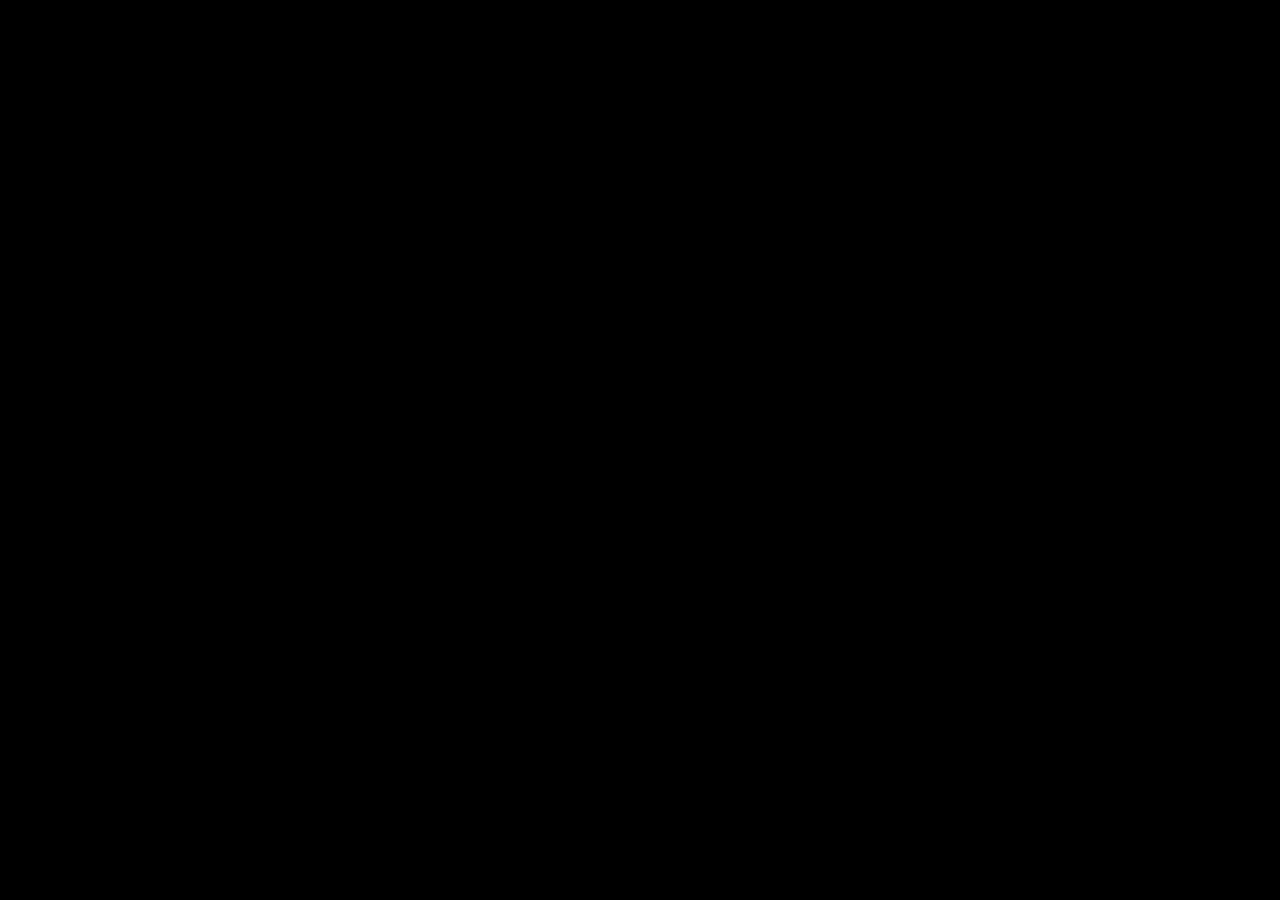
==== index.html @ 447814a0 "Fixed initial event listener again" ====
<!DOCTYPE html>
<head>
    <meta charset="utf-8">
    <title>_atlas73 Homepage</title>
    <meta name="description" content="The main page.">
    <meta name="viewport" content="width=device-width, initial-scale=1">
    <link rel="icon" type="image/png" href="images/websiteFavicon.png">
    <link rel="stylesheet" href="stylesheets/main.css">
</head>
<body>
    <script async src="scripts/teletype.js"></script>
    <pre class="mainTeletype mainText" style="margin: 0; font-size: 32px" text="_ATLAS73"></pre>
    <pre class="mainTeletype mainText" style="margin-top: 16px; padding-left: 2em; text-indent: -2em;" text=
            "Self-proclaimed : Computer Engineer / Programmer / Mathematician / STEM Enthusiast \SPEC0"
            SPEC0="<span style='font-size:16px'>(and procrastinator)</span>"></pre>
    <br>
    <br>
    <br>
    <pre class="mainTeletype mainText menuItem" text="<ABOUT ME>"></pre>
    <pre class="mainTeletype mainText menuItem" style="margin-top: 48px"text="<BLOGS AND PROJECTS>"></pre>
</body>
---- stylesheets/main.css ----
body {
    background-color: black;
}

/*.mainTeletype {*/
/*    overflow: hidden;*/
/*    animation:*/
/*        typing 1s steps(32, end);*/
/*}*/

.mainText {
    color: #eeeeee;
    font-size: 24px;
    font-family: "CommodoreSystem", monospace;
    white-space: pre-wrap;
}

.menuItem:hover {
    background-color: #eeeeee;
    color: black;
}

/*@keyframes typing {*/
/*    from { width: 0 }*/
/*    to { width: 100% }*/
/*}*/

@font-face {
    font-family: 'CommodoreSystem';
    src:url('../fonts/C64_Pro_Mono-STYLE.woff') format('woff'),
    url("../fonts/C64_Pro_Mono-STYLE.woff2") format("woff2"),
    url("../fonts/C64_Pro_Mono-STYLE.ttf") format("truetype");
    url('fonts/C64_Pro_Mono-STYLE.eot') format("embedded-opentype"),
    url('fonts/C64_Pro_Mono-STYLE.otf') format('opentype');
    font-weight: normal;
    font-style: normal;
}
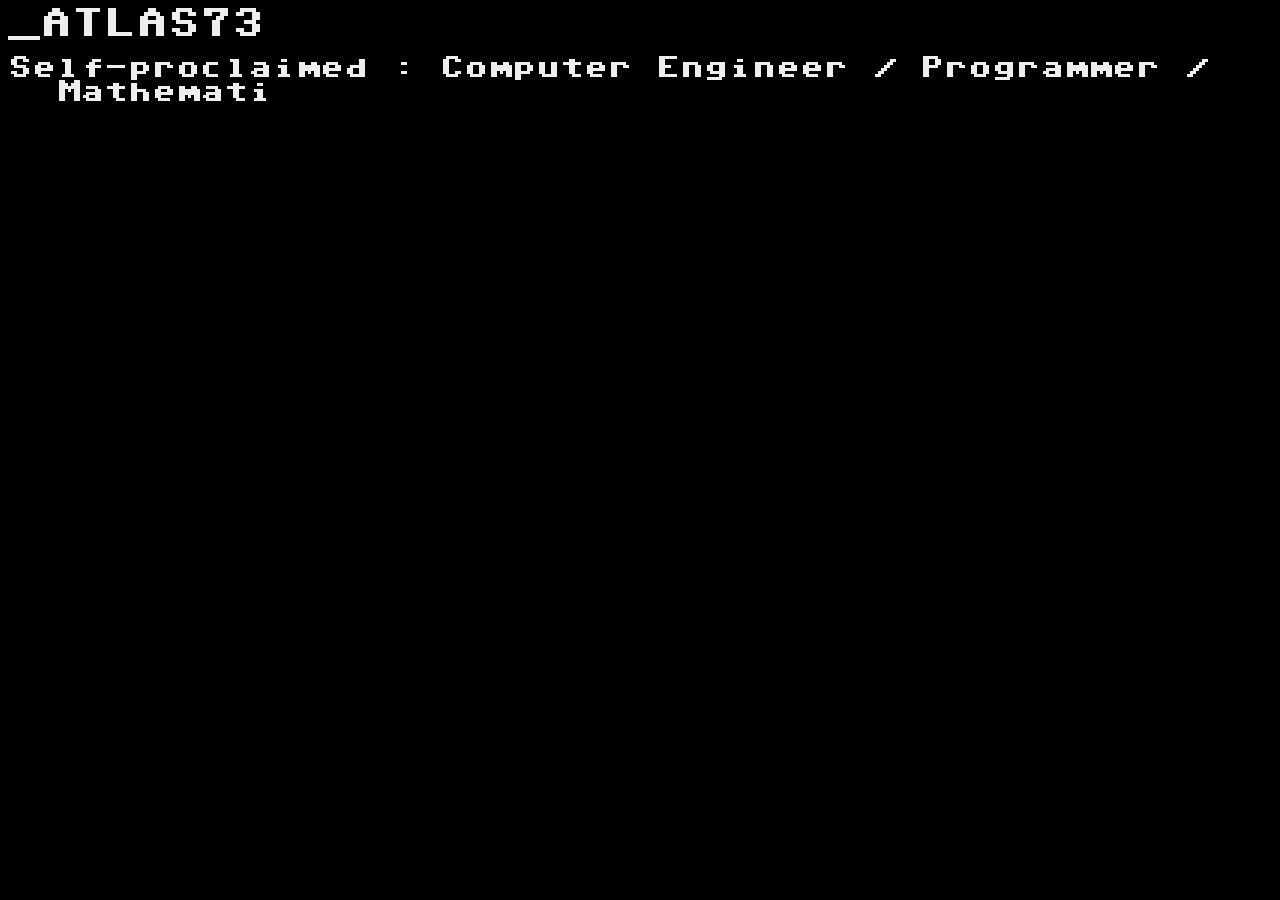
==== commit d19f73da: "Fixed initial event listener finally" ====
--- a/index.html
+++ b/index.html
@@ -8,7 +8,6 @@
     <link rel="stylesheet" href="stylesheets/main.css">
 </head>
 <body>
-    <script async src="scripts/teletype.js"></script>
     <pre class="mainTeletype mainText" style="margin: 0; font-size: 32px" text="_ATLAS73"></pre>
     <pre class="mainTeletype mainText" style="margin-top: 16px; padding-left: 2em; text-indent: -2em;" text=
             "Self-proclaimed : Computer Engineer / Programmer / Mathematician / STEM Enthusiast \SPEC0"
@@ -18,4 +17,6 @@
     <br>
     <pre class="mainTeletype mainText menuItem" text="<ABOUT ME>"></pre>
     <pre class="mainTeletype mainText menuItem" style="margin-top: 48px"text="<BLOGS AND PROJECTS>"></pre>
+
+    <script async src="scripts/teletype.js"></script>
 </body>
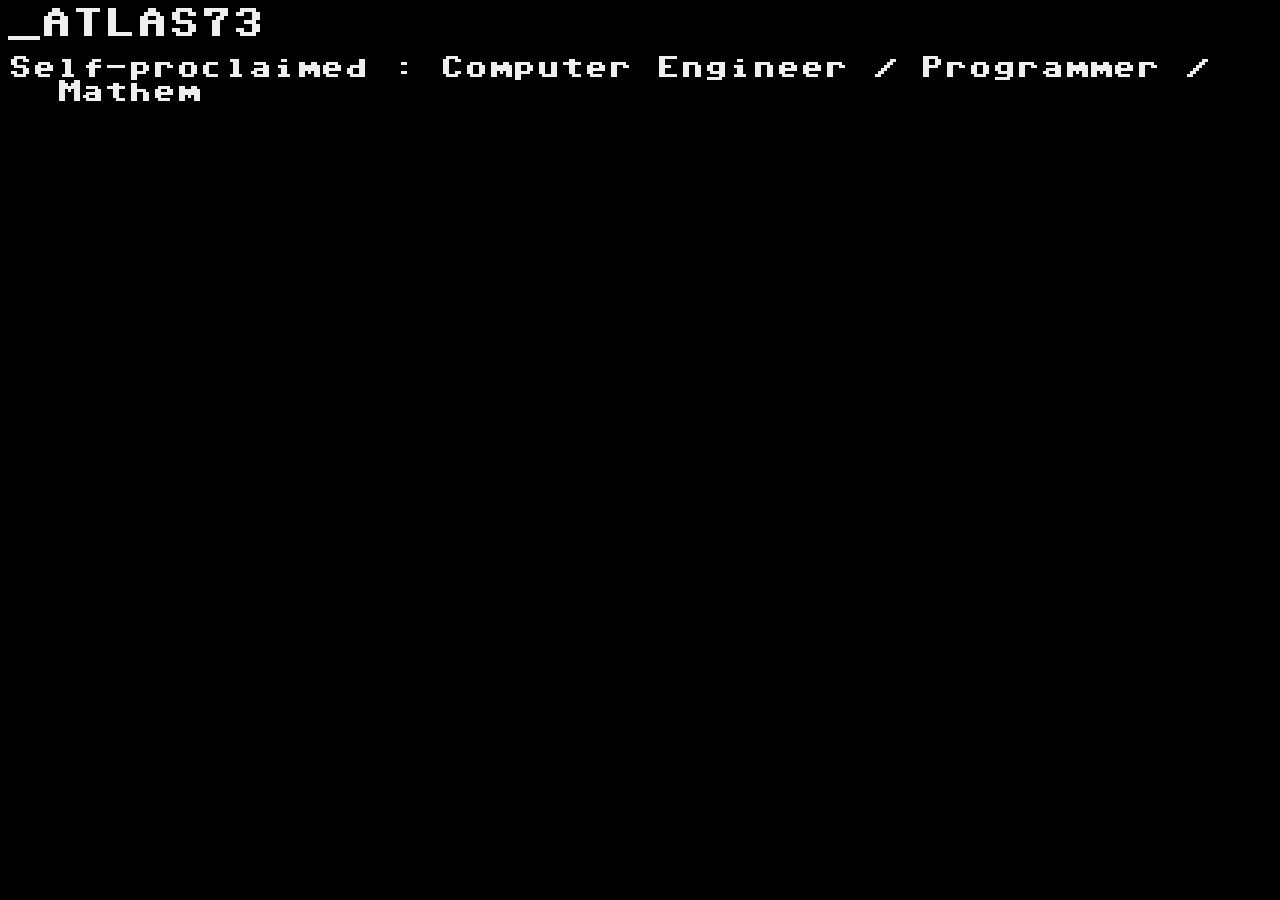
==== commit f67d4455: "Prepared for links" ====
--- a/index.html
+++ b/index.html
@@ -15,8 +15,8 @@
     <br>
     <br>
     <br>
-    <pre class="mainTeletype mainText menuItem" text="<ABOUT ME>"></pre>
-    <pre class="mainTeletype mainText menuItem" style="margin-top: 48px"text="<BLOGS AND PROJECTS>"></pre>
+    <a href="https://www.youtube.com/watch?v=dQw4w9WgXcQ" target="_blank" class="mainTeletype mainText menuItem" text="<ABOUT ME>" style="width: 100%; display: block"></a>
+    <a href="https://www.youtube.com/watch?v=dQw4w9WgXcQ" target="_blank" class="mainTeletype mainText menuItem" style="margin-top: 48px; width: 100%; display: block" text="<BLOGS AND PROJECTS>"></a>
 
     <script async src="scripts/teletype.js"></script>
 </body>
--- a/stylesheets/main.css
+++ b/stylesheets/main.css
@@ -1,5 +1,9 @@
 body {
     background-color: black;
+}
+
+a {
+    text-decoration: none;
 }
 
 /*.mainTeletype {*/
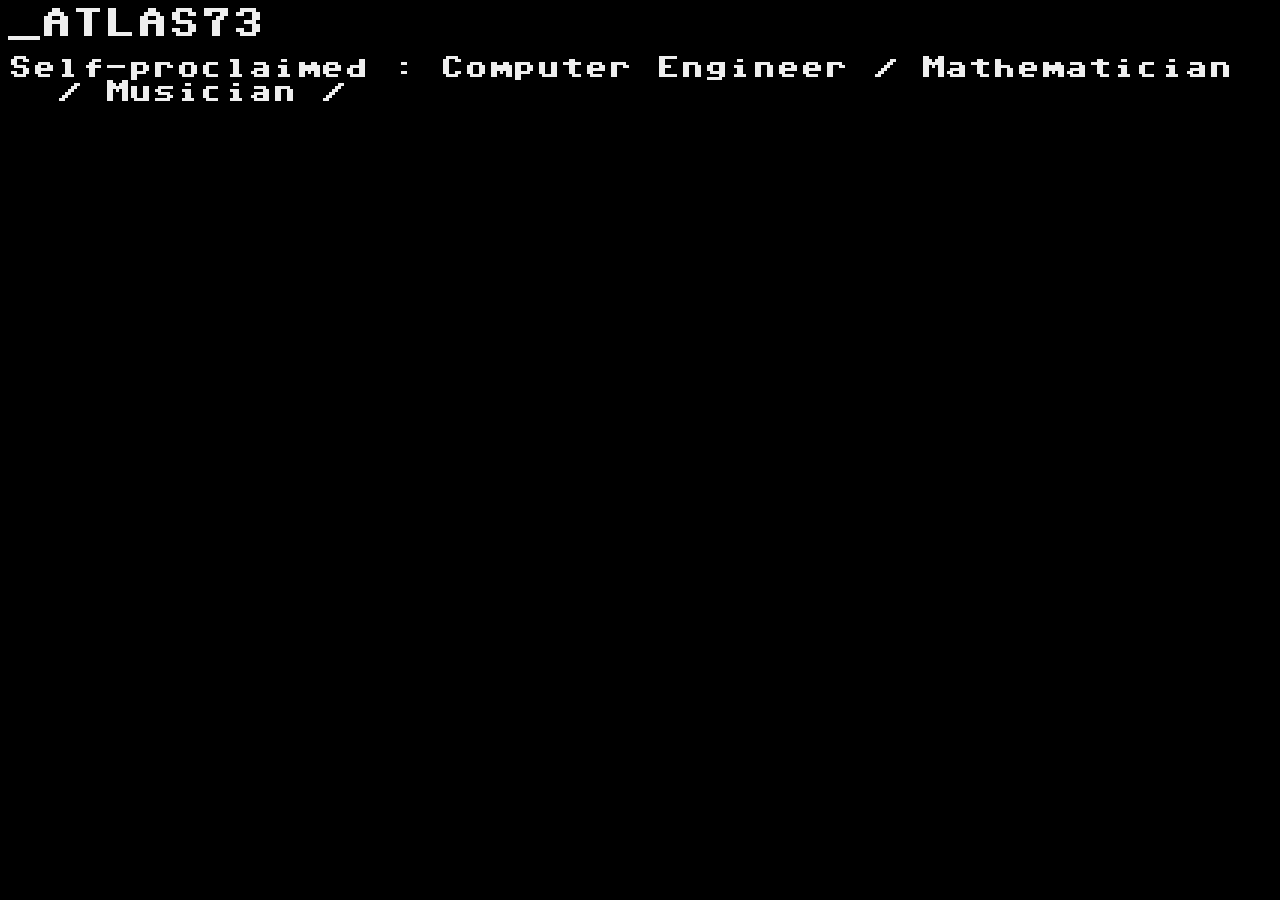
==== commit 988a166f: "Real stuff" ====
--- a/index.html
+++ b/index.html
@@ -10,13 +10,14 @@
 <body>
     <pre class="mainTeletype mainText" style="margin: 0; font-size: 32px" text="_ATLAS73"></pre>
     <pre class="mainTeletype mainText" style="margin-top: 16px; padding-left: 2em; text-indent: -2em;" text=
-            "Self-proclaimed : Computer Engineer / Programmer / Mathematician / STEM Enthusiast \SPEC0"
+            "Self-proclaimed : Computer Engineer / Mathematician / Musician / Programmer / STEM Enthusiast \SPEC0"
             SPEC0="<span style='font-size:16px'>(and procrastinator)</span>"></pre>
     <br>
     <br>
     <br>
-    <a href="https://www.youtube.com/watch?v=dQw4w9WgXcQ" target="_blank" class="mainTeletype mainText menuItem" text="<ABOUT ME>" style="width: 100%; display: block"></a>
-    <a href="https://www.youtube.com/watch?v=dQw4w9WgXcQ" target="_blank" class="mainTeletype mainText menuItem" style="margin-top: 48px; width: 100%; display: block" text="<BLOGS AND PROJECTS>"></a>
+    <a href="pages/about.html" target="_blank" class="mainTeletype mainText menuItem" text="<ABOUT ME>" style="width: 100%; display: block"></a>
+    <a href="pages/blogs.html" target="_blank" class="mainTeletype mainText menuItem" style="margin-top: 48px; width: 100%; display: block" text="<BLOGS>"></a>
+    <a href="pages/projects.html" target="_blank" class="mainTeletype mainText menuItem" style="margin-top: 48px; width: 100%; display: block" text="<PROJECTS>"></a>
 
     <script async src="scripts/teletype.js"></script>
 </body>
--- a/stylesheets/main.css
+++ b/stylesheets/main.css
@@ -31,11 +31,11 @@
 
 @font-face {
     font-family: 'CommodoreSystem';
-    src:url('../fonts/C64_Pro_Mono-STYLE.woff') format('woff'),
-    url("../fonts/C64_Pro_Mono-STYLE.woff2") format("woff2"),
-    url("../fonts/C64_Pro_Mono-STYLE.ttf") format("truetype");
-    url('fonts/C64_Pro_Mono-STYLE.eot') format("embedded-opentype"),
-    url('fonts/C64_Pro_Mono-STYLE.otf') format('opentype');
+    src:url('/fonts/C64_Pro_Mono-STYLE.woff') format('woff'),
+    url("/fonts/C64_Pro_Mono-STYLE.woff2") format("woff2"),
+    url("/fonts/C64_Pro_Mono-STYLE.ttf") format("truetype");
+    url('/fonts/C64_Pro_Mono-STYLE.eot') format("embedded-opentype"),
+    url('/fonts/C64_Pro_Mono-STYLE.otf') format('opentype');
     font-weight: normal;
     font-style: normal;
 }
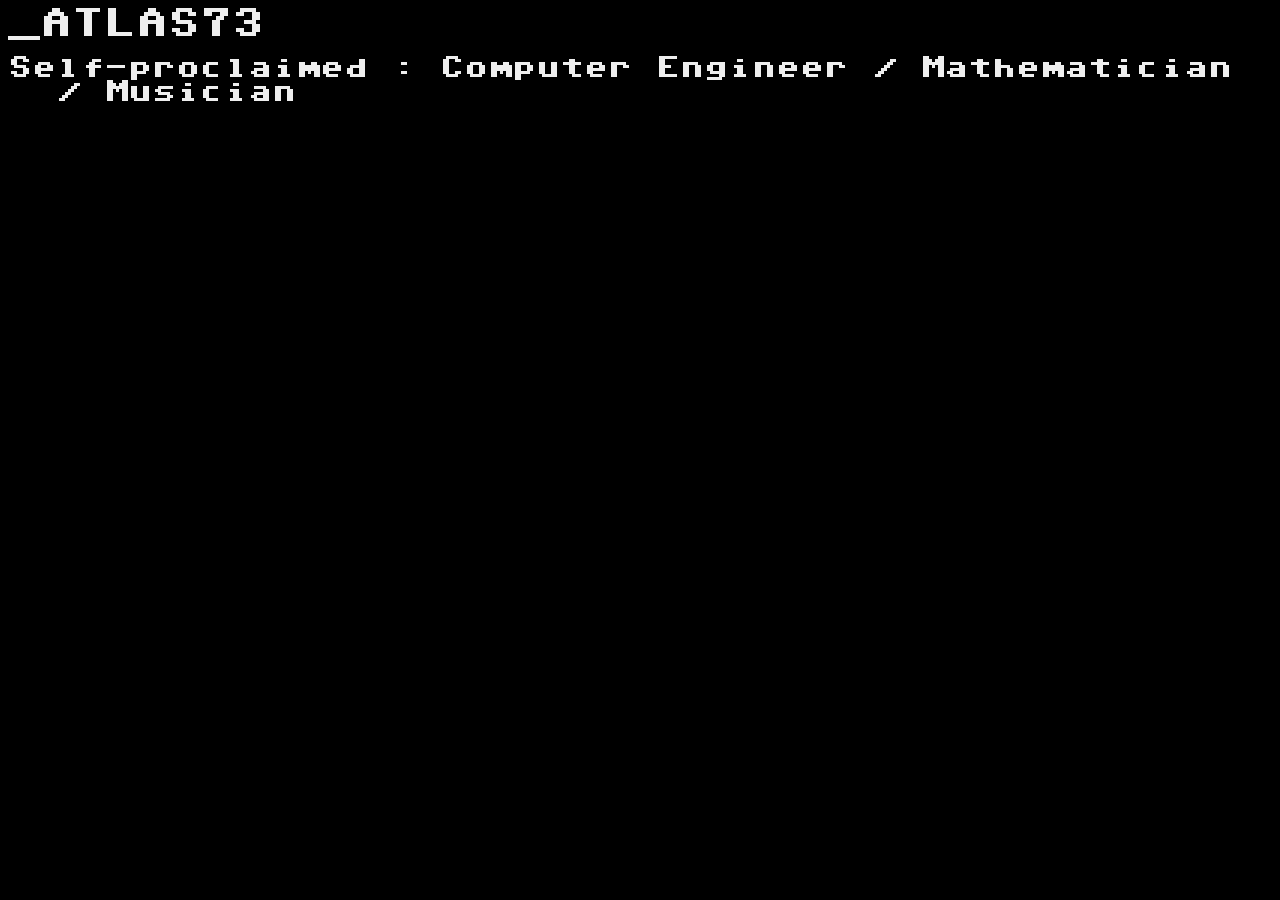
==== commit 8feac50c: "Fix links in index.html to remove target attribute" ====
--- a/index.html
+++ b/index.html
@@ -15,9 +15,9 @@
     <br>
     <br>
     <br>
-    <a href="pages/about.html" target="_blank" class="mainTeletype mainText menuItem" text="<ABOUT ME>" style="width: 100%; display: block"></a>
-    <a href="pages/blogs.html" target="_blank" class="mainTeletype mainText menuItem" style="margin-top: 48px; width: 100%; display: block" text="<BLOGS>"></a>
-    <a href="pages/projects.html" target="_blank" class="mainTeletype mainText menuItem" style="margin-top: 48px; width: 100%; display: block" text="<PROJECTS>"></a>
+    <a href="pages/about.html" class="mainTeletype mainText menuItem" text="<ABOUT ME>" style="width: 100%; display: block"></a>
+    <a href="pages/blogs.html" class="mainTeletype mainText menuItem" style="margin-top: 48px; width: 100%; display: block" text="<BLOGS>"></a>
+    <a href="pages/projects.html" class="mainTeletype mainText menuItem" style="margin-top: 48px; width: 100%; display: block" text="<PROJECTS>"></a>
 
     <script async src="scripts/teletype.js"></script>
-</body>+</body>
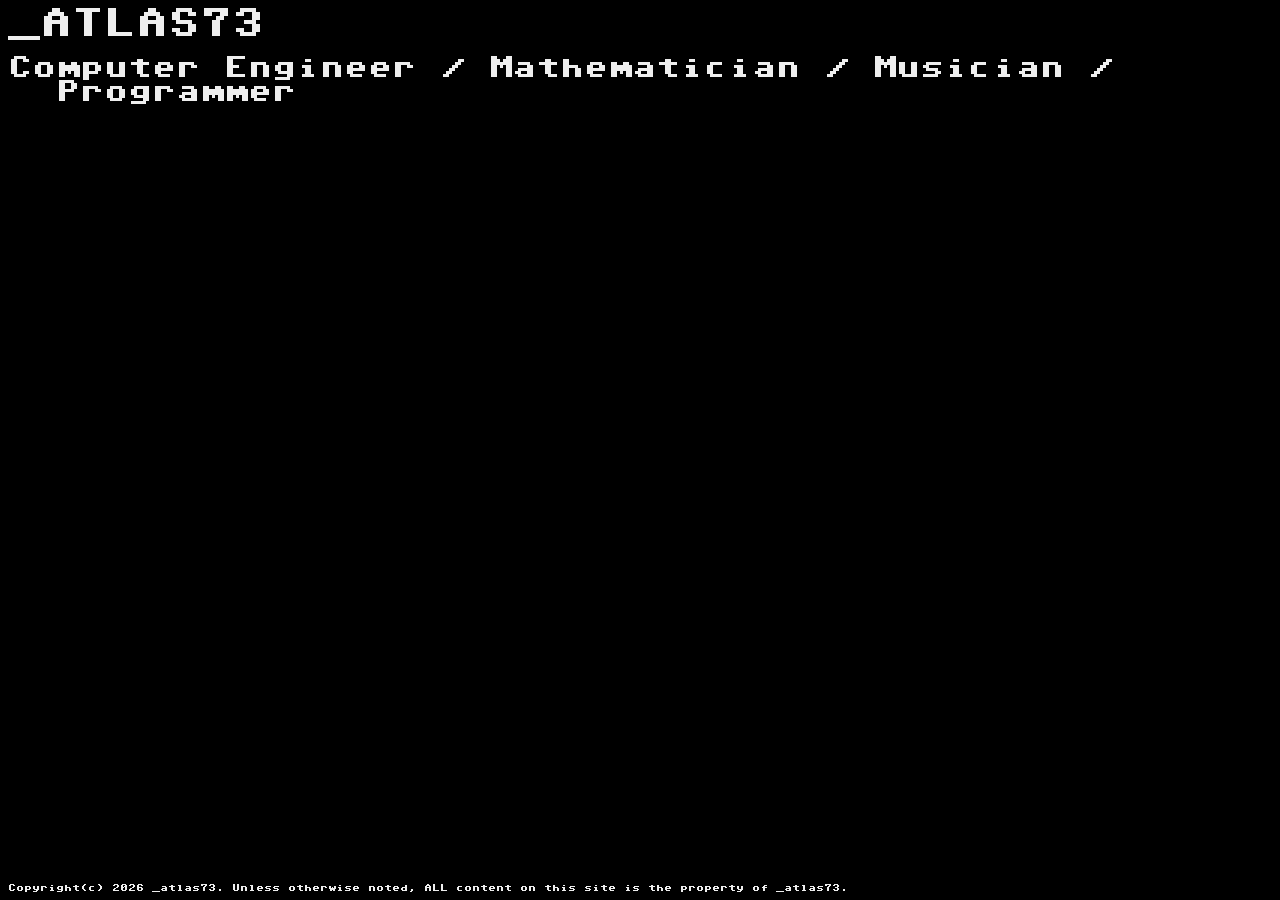
==== commit 196b58be: "Added copyright notice; added project templates; abstracted repeated styles into CSS classes; mainte" ====
--- a/index.html
+++ b/index.html
@@ -4,13 +4,13 @@
     <title>_atlas73 Homepage</title>
     <meta name="description" content="The main page.">
     <meta name="viewport" content="width=device-width, initial-scale=1">
-    <link rel="icon" type="image/png" href="images/websiteFavicon.png">
-    <link rel="stylesheet" href="stylesheets/main.css">
+    <link rel="icon" type="image/png" href="/images/websiteFavicon.png">
+    <link rel="stylesheet" type="text/css" href="/stylesheets/main.css">
 </head>
 <body>
     <pre class="mainTeletype mainText" style="margin: 0; font-size: 32px" text="_ATLAS73"></pre>
     <pre class="mainTeletype mainText" style="margin-top: 16px; padding-left: 2em; text-indent: -2em;" text=
-            "Self-proclaimed : Computer Engineer / Mathematician / Musician / Programmer / STEM Enthusiast \SPEC0"
+            "Computer Engineer / Mathematician / Musician / Programmer / STEM Enthusiast \SPEC0"
             SPEC0="<span style='font-size:16px'>(and procrastinator)</span>"></pre>
     <br>
     <br>
@@ -19,5 +19,7 @@
     <a href="pages/blogs.html" class="mainTeletype mainText menuItem" style="margin-top: 48px; width: 100%; display: block" text="<BLOGS>"></a>
     <a href="pages/projects.html" class="mainTeletype mainText menuItem" style="margin-top: 48px; width: 100%; display: block" text="<PROJECTS>"></a>
 
-    <script async src="scripts/teletype.js"></script>
+    <pre class="mainText" style="font-size: 8px; position: fixed; bottom: 0; width: 100%">Copyright(c) 2026 _atlas73. Unless otherwise noted, ALL content on this site is the property of _atlas73.</pre>
+
+    <script async src="/scripts/teletype.js"></script>
 </body>
--- a/stylesheets/main.css
+++ b/stylesheets/main.css
@@ -1,3 +1,7 @@
+pre {
+    cursor: default;
+}
+
 body {
     background-color: black;
 }
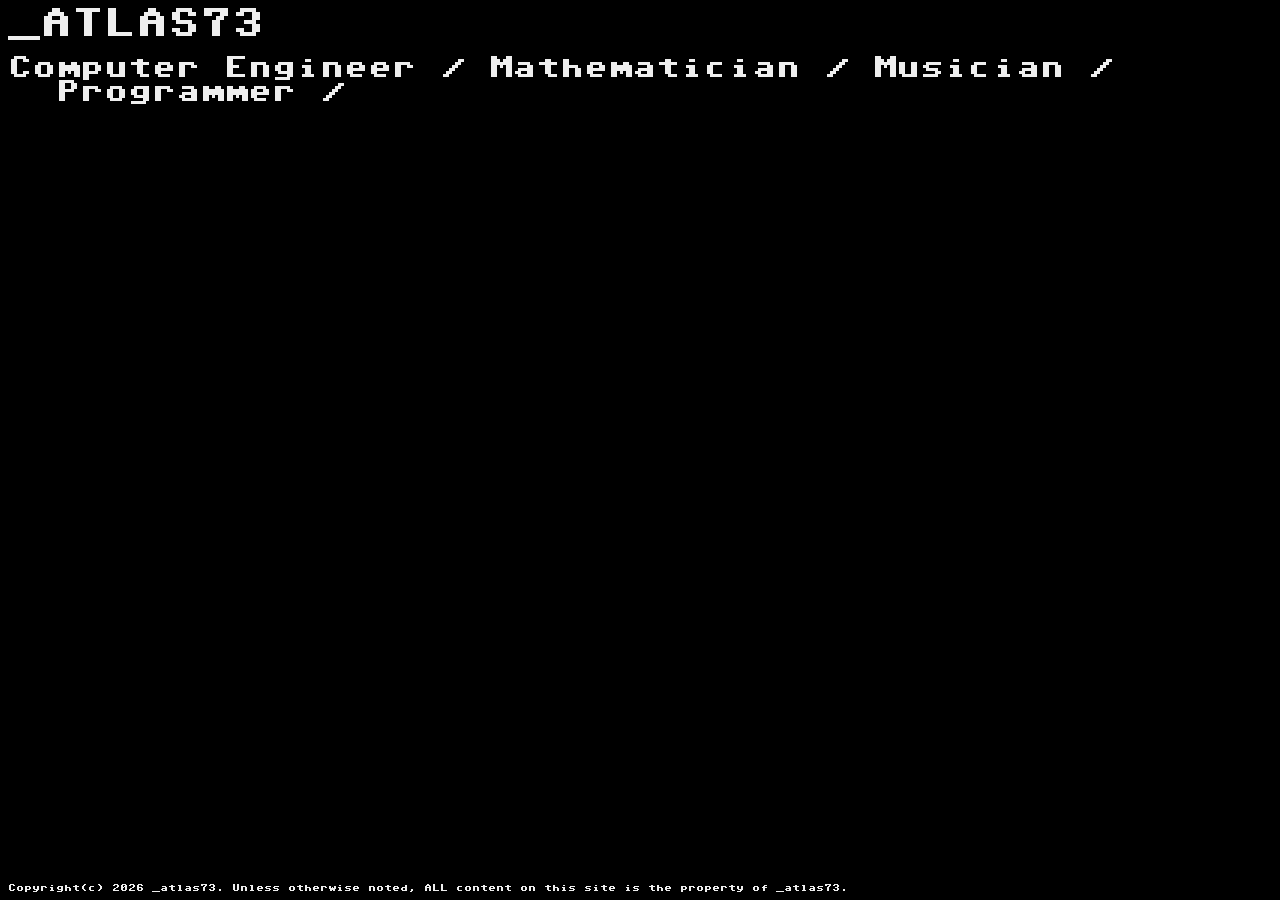
==== commit 51f1e162: "Added first post (Metapost/Actual Content); updated "About Me"; removed example blog posts/project p" ====
--- a/index.html
+++ b/index.html
@@ -15,11 +15,14 @@
     <br>
     <br>
     <br>
-    <a href="pages/about.html" class="mainTeletype mainText menuItem" text="<ABOUT ME>" style="width: 100%; display: block"></a>
-    <a href="pages/blogs.html" class="mainTeletype mainText menuItem" style="margin-top: 48px; width: 100%; display: block" text="<BLOGS>"></a>
-    <a href="pages/projects.html" class="mainTeletype mainText menuItem" style="margin-top: 48px; width: 100%; display: block" text="<PROJECTS>"></a>
+    <a href="pages/about.html" class="mainTeletype mainText menuItem" text="<ABOUT ME>" style=" display: block"></a>
+    <a href="pages/blogs.html" class="mainTeletype mainText menuItem" style="margin-top: 48px; display: block" text="<BLOGS>"></a>
+    <a href="pages/projects.html" class="mainTeletype mainText menuItem" style="margin-top: 48px; display: block" text="<PROJECTS>"></a>
 
+    <pre id = "quickMode" class="mainTeletype mainText menuItem" style=" display: block; position: fixed; bottom: 0" toggle="false" text="QUICKMODE: DISABLED"></pre>
     <pre class="mainText" style="font-size: 8px; position: fixed; bottom: 0; width: 100%">Copyright(c) 2026 _atlas73. Unless otherwise noted, ALL content on this site is the property of _atlas73.</pre>
 
     <script async src="/scripts/teletype.js"></script>
+    <script async src="/scripts/maintainOptions.js"></script>
+    <script async src="/scripts/mainSettings.js"></script>
 </body>
--- a/stylesheets/main.css
+++ b/stylesheets/main.css
@@ -27,6 +27,10 @@
     background-color: #eeeeee;
     color: black;
 }
+.menuItem {
+    width: 100%;
+    cursor: pointer;
+}
 
 /*@keyframes typing {*/
 /*    from { width: 0 }*/
@@ -42,4 +46,11 @@
     url('/fonts/C64_Pro_Mono-STYLE.otf') format('opentype');
     font-weight: normal;
     font-style: normal;
+}
+
+.h_line {
+    height: 0;
+    width: 100%;
+    border-bottom: 2px solid #eeeeee;
+    border-left-width: 0px;
 }
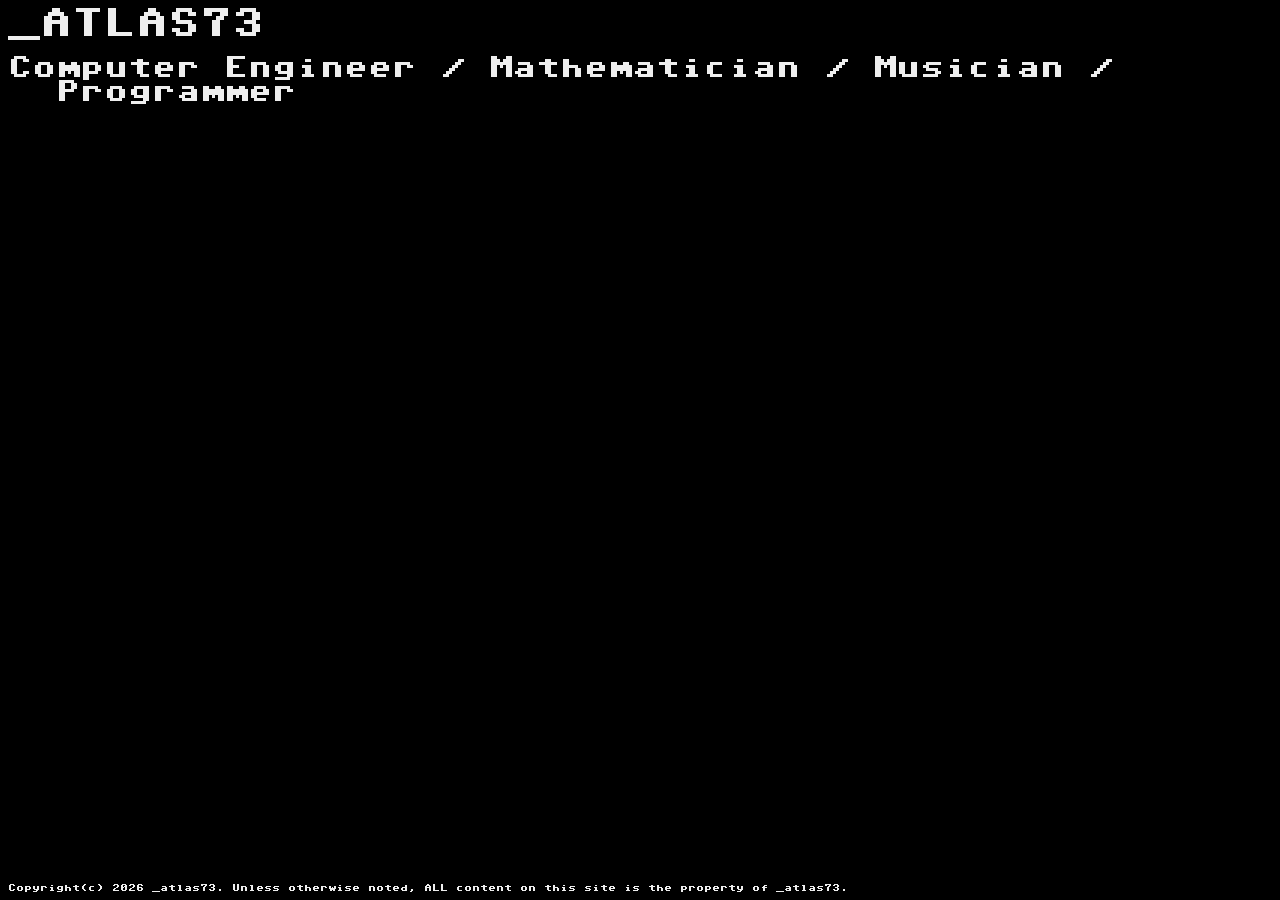
==== commit 010fa358: "Improved scalability by creating HTML "includes;" posted about it" ====
--- a/index.html
+++ b/index.html
@@ -22,7 +22,7 @@
     <pre id = "quickMode" class="mainTeletype mainText menuItem" style=" display: block; position: fixed; bottom: 0" toggle="false" text="QUICKMODE: DISABLED"></pre>
     <pre class="mainText" style="font-size: 8px; position: fixed; bottom: 0; width: 100%">Copyright(c) 2026 _atlas73. Unless otherwise noted, ALL content on this site is the property of _atlas73.</pre>
 
-    <script async src="/scripts/teletype.js"></script>
-    <script async src="/scripts/maintainOptions.js"></script>
-    <script async src="/scripts/mainSettings.js"></script>
+    <script src="/scripts/teletype.js"></script>
+    <script src="/scripts/maintainOptions.js"></script>
+    <script src="/scripts/mainSettings.js"></script>
 </body>
--- a/stylesheets/main.css
+++ b/stylesheets/main.css
@@ -46,11 +46,4 @@
     url('/fonts/C64_Pro_Mono-STYLE.otf') format('opentype');
     font-weight: normal;
     font-style: normal;
-}
-
-.h_line {
-    height: 0;
-    width: 100%;
-    border-bottom: 2px solid #eeeeee;
-    border-left-width: 0px;
 }
